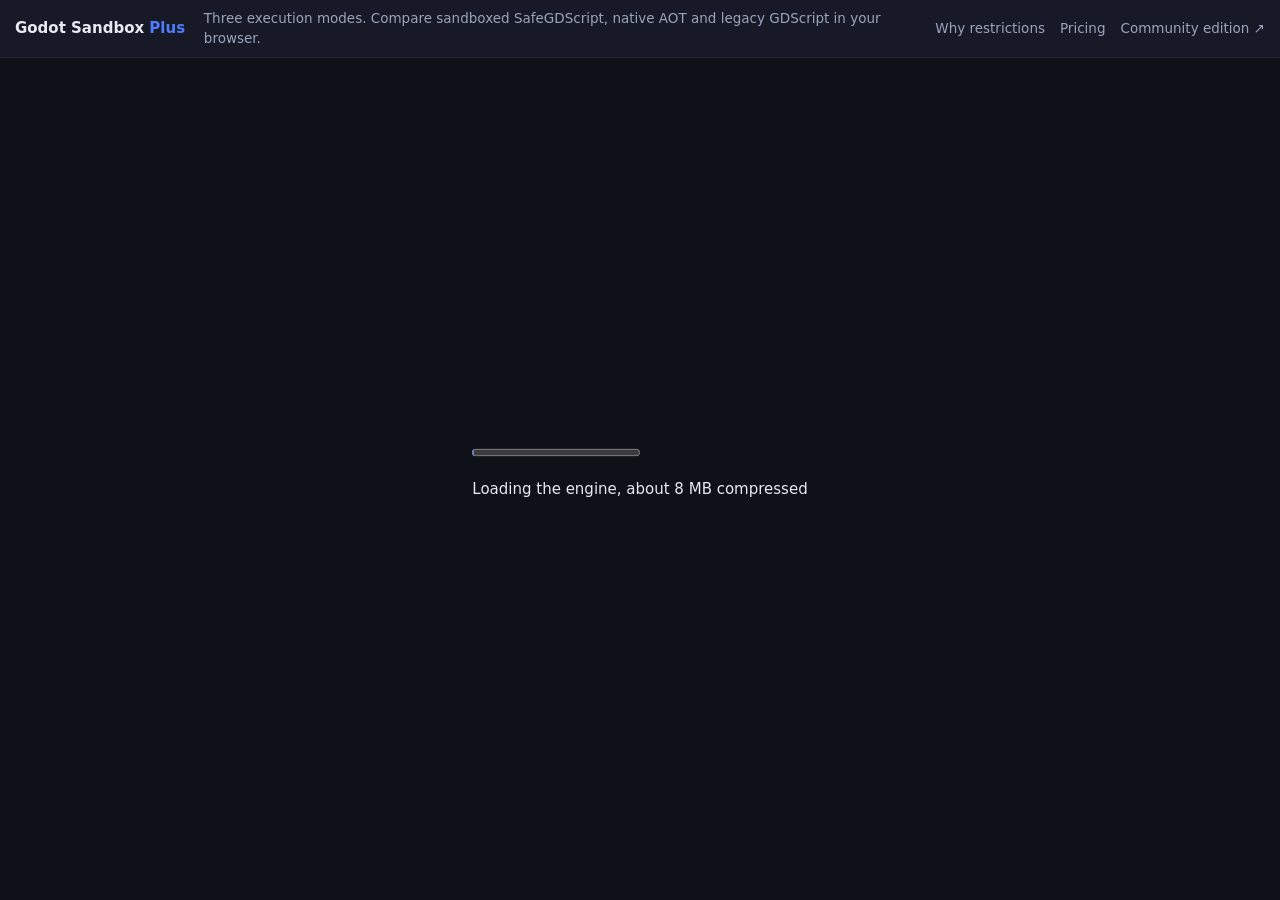
==== demo/index.html @ e0a864b3 "Update site" ====
<!DOCTYPE html>
<!-- The demo's HTML shell (docs/15 W6). No inline script: the page's CSP is
     script-src 'self' 'wasm-unsafe-eval', which GitHub Pages cannot set as a
     header, so it lives here as a meta tag. Godot's exporter fills the $GODOT_*
     placeholders; boot.js reads the config from the JSON data block below. -->
<html lang="en">
<head>
	<meta charset="utf-8">
	<meta http-equiv="Content-Security-Policy" content="default-src 'none'; script-src 'self' 'wasm-unsafe-eval'; style-src 'self'; img-src 'self' data: blob:; font-src 'self'; connect-src 'self'; base-uri 'none'; form-action 'none'">
	<meta name="viewport" content="width=device-width, initial-scale=1">
	<meta name="theme-color" content="#0f1119">
	<title>SafeGDScript Arena · Godot Sandbox Plus demo</title>
	<meta name="description" content="Three execution modes. Compare sandboxed SafeGDScript, native AOT and legacy GDScript in your browser.">
	<link rel="canonical" href="https://plus.libriscv.no/demo/">
	<link rel="icon" href="/favicon.svg" type="image/svg+xml">
	<link rel="stylesheet" href="demo.css">
	
</head>
<body>
	<header class="bar">
		<a class="brand" href="/">Godot Sandbox <b>Plus</b></a>
		<p class="lede">Three execution modes. Compare sandboxed SafeGDScript, native AOT and legacy GDScript in your browser.</p>
		<nav><a href="/#modding">Why restrictions</a><a href="/#pricing">Pricing</a><a href="https://github.com/libriscv/godot-sandbox">Community edition ↗</a></nav>
	</header>
	<main id="stage">
		<canvas id="canvas" tabindex="0">Your browser does not support the canvas tag.</canvas>
		<noscript><p class="notice">This demo needs JavaScript and WebAssembly.</p></noscript>
		<div id="status">
			<div id="status-progress-wrap"><progress id="status-progress"></progress><p id="status-text">Loading the engine, about 8 MB compressed</p></div>
			<div id="status-notice" role="alert" hidden></div>
		</div>
	</main>
	<script type="application/json" id="godot-config">{"args":[],"canvasResizePolicy":2,"emscriptenPoolSize":8,"ensureCrossOriginIsolationHeaders":false,"executable":"index","experimentalVK":false,"fileSizes":{"index.pck":331736,"index.wasm":31965303},"focusCanvas":true,"gdextensionLibs":[],"godotPoolSize":4}</script>
	<script type="application/json" id="godot-threads">false</script>
	<script src="index.js"></script>
	<script src="boot.js"></script>
</body>
</html>
---- demo/demo.css ----
:root { color-scheme: dark; --bg: #0f1119; --panel: #171a26; --ink: #e6e9f2; --dim: #9aa3bd; --accent: #4f7cff; }
* { box-sizing: border-box; }
html, body { margin: 0; height: 100%; background: var(--bg); color: var(--ink); font: 15px/1.45 system-ui, -apple-system, "Segoe UI", Roboto, sans-serif; }
body { display: flex; flex-direction: column; overflow: hidden; }
.bar { display: flex; align-items: center; gap: 1.25rem; padding: .6rem 1rem; background: var(--panel); border-bottom: 1px solid #242a3d; }
.bar.foot { border-bottom: 0; border-top: 1px solid #242a3d; }
.bar p { margin: 0; color: var(--dim); font-size: .9rem; }
.lede { flex: 1; }
.brand { color: var(--ink); text-decoration: none; font-weight: 600; white-space: nowrap; }
.brand b { color: var(--accent); }
nav { display: flex; gap: 1rem; white-space: nowrap; }
nav a { color: var(--dim); text-decoration: none; font-size: .9rem; }
nav a:hover { color: var(--ink); }
#stage { position: relative; flex: 1; min-height: 0; }
#canvas { display: block; width: 100%; height: 100%; outline: none; }
#status { position: absolute; inset: 0; display: flex; flex-direction: column; align-items: center; justify-content: center; gap: .75rem; background: var(--bg); }
#status[hidden], [hidden] { display: none !important; }
#status-progress { width: min(50%, 420px); accent-color: var(--accent); }
#status-text { text-align: center; }
#status-notice { white-space: pre-wrap; max-width: 60ch; padding: 1rem; border-radius: .5rem; background: #3a1f28; border: 1px solid #7a2e3c; color: #f2d7dc; }
@media (max-width: 900px) { .lede, nav a:not(:first-child) { display: none; } }
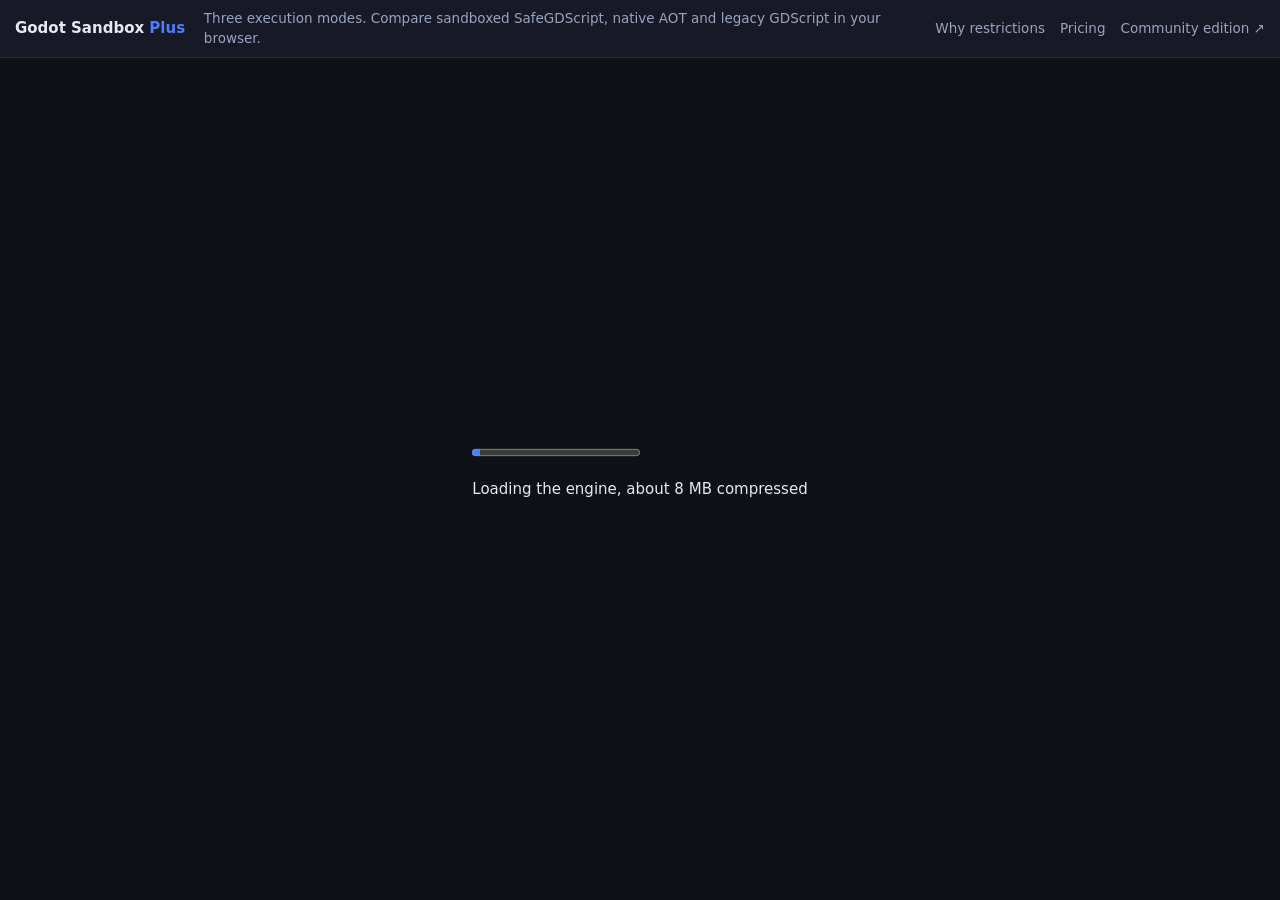
==== commit 4face067: "Update site" ====
--- a/demo/index.html
+++ b/demo/index.html
@@ -30,7 +30,7 @@
 			<div id="status-notice" role="alert" hidden></div>
 		</div>
 	</main>
-	<script type="application/json" id="godot-config">{"args":[],"canvasResizePolicy":2,"emscriptenPoolSize":8,"ensureCrossOriginIsolationHeaders":false,"executable":"index","experimentalVK":false,"fileSizes":{"index.pck":331736,"index.wasm":31965303},"focusCanvas":true,"gdextensionLibs":[],"godotPoolSize":4}</script>
+	<script type="application/json" id="godot-config">{"args":[],"canvasResizePolicy":2,"emscriptenPoolSize":8,"ensureCrossOriginIsolationHeaders":false,"executable":"index","experimentalVK":false,"fileSizes":{"index.pck":1646624,"index.wasm":32490780},"focusCanvas":true,"gdextensionLibs":[],"godotPoolSize":4}</script>
 	<script type="application/json" id="godot-threads">false</script>
 	<script src="index.js"></script>
 	<script src="boot.js"></script>
